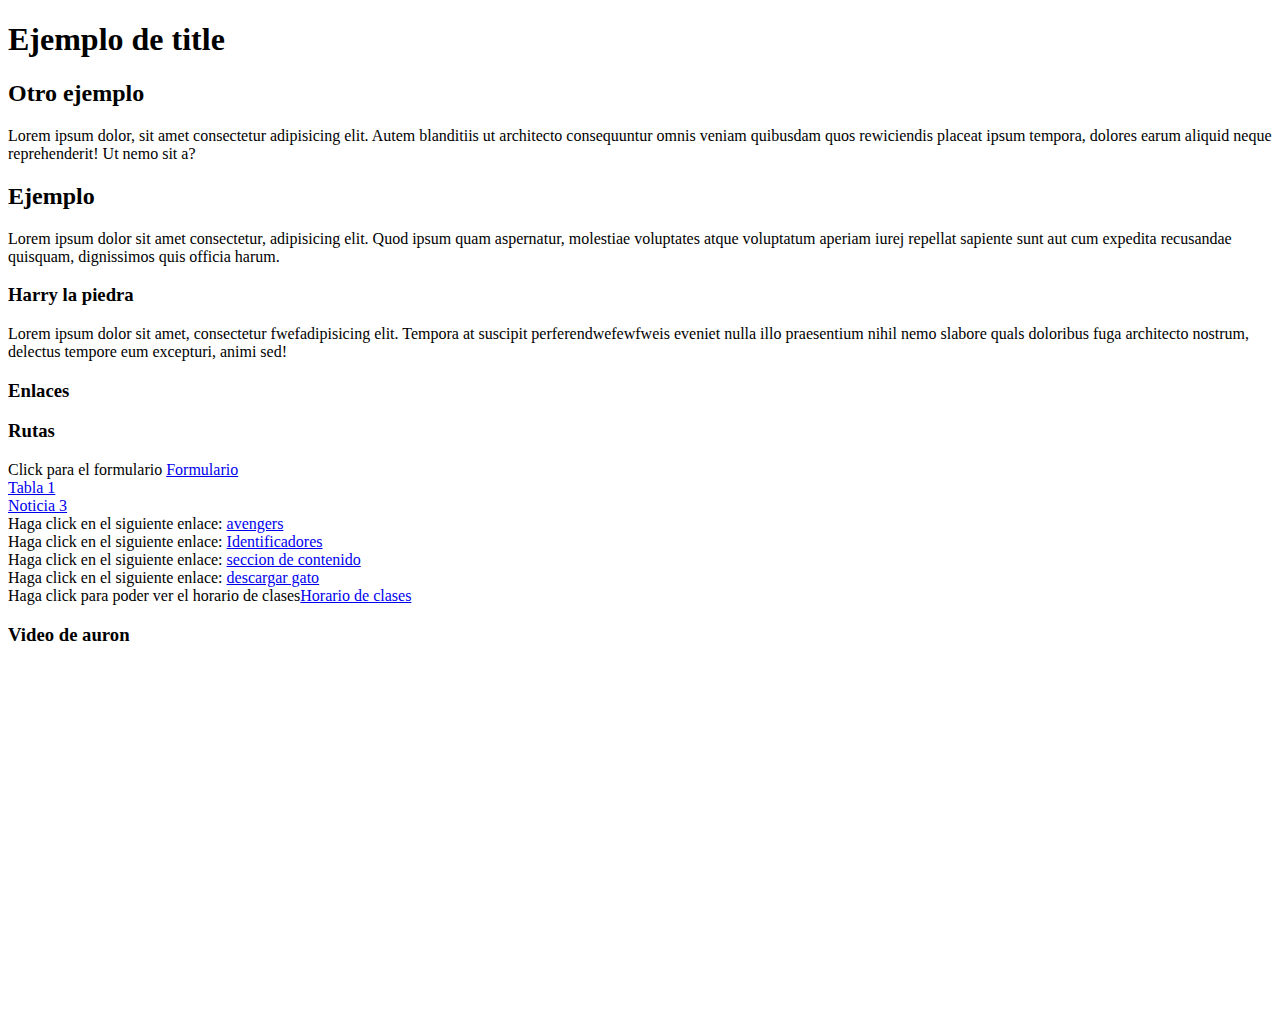
==== index.html @ 06ee4543 "version 2.5.1" ====
<!-- Inicio del documento HTML-->

<!DOCTYPE html>
<html lang="es">

<head>
 <!-- Cotiene los meta datos y el titulo-->
 <meta charset="UTF-8">
 <meta name="viewport" content="width=device-width, initial-scale=1.0">
    <title>Prueba Web</title>
    <link rel="shortcut icon" href="/imagenes/gato.jpg" type="image/x-icon">

</head>

<body>

    <!-- Representa el contenido de nuestra pagina web-->
   <h1>Ejemplo de title</h1>
   <h2>Otro ejemplo</h2>
    <p>Lorem ipsum dolor, sit amet consectetur adipisicing elit. Autem blanditiis ut architecto consequuntur omnis veniam quibusdam quos rewiciendis placeat ipsum tempora, dolores earum aliquid neque reprehenderit! Ut nemo sit a?</p>
    <h2>Ejemplo</h2>
    <p>Lorem ipsum dolor sit amet consectetur, adipisicing elit. Quod ipsum quam aspernatur, molestiae voluptates atque voluptatum aperiam iurej repellat sapiente sunt aut cum expedita recusandae quisquam, dignissimos quis officia harum.</p>
    <h3>Harry la piedra</h3>
    <p>Lorem ipsum dolor sit amet, consectetur fwefadipisicing elit. Tempora at suscipit perferendwefewfweis eveniet nulla illo praesentium nihil nemo slabore quals doloribus fuga architecto nostrum, delectus tempore eum excepturi, animi sed!</p>
    <section>
        <h3>Enlaces</h3>
        <div>
            <h3>Rutas</h3>
            <p>
             
                <!-- para drigir a un punto especifico se estbalece un id en el elemento, y en la ruta se agg # y el id, en este caso (#tabla-1)-->
                Click para el formulario <a href="html/formulario.html#formulario">Formulario</a><br>
                <a href="html/avengers.html#tabla-1" target="_blank">Tabla 1</a><br>
                <a href="html/seccion-de-contenido.html#noticia-3">Noticia 3</a><br>
                Haga click en el siguiente enlace: <a href="html/avengers.html">avengers</a><br>
                Haga click en el siguiente enlace: <a href="html/identificadores.html">Identificadores</a><br>
                Haga click en el siguiente enlace: <a href="html/seccion-de-contenido.html">seccion de contenido</a><br>
                Haga click en el siguiente enlace: <a href="imagenes/gato.jpg" download>descargar gato</a><br>
                Haga click para poder ver el horario de clases<a href="html/horario-clases.html#horario">Horario de clases</a>
            </p>
        </div>

            <h3>Video de auron</h3>
            <p>
                <iframe width="560" height="315" src="https://www.youtube.com/embed/3I1ssfR3FRU" title="YouTube video player" frameborder="0" allow="accelerometer; autoplay; clipboard-write; encrypted-media; gyroscope; picture-in-picture" allowfullscreen></iframe>
                    
            </p><br>
      
        </div>
    </section>

</body>

</html>
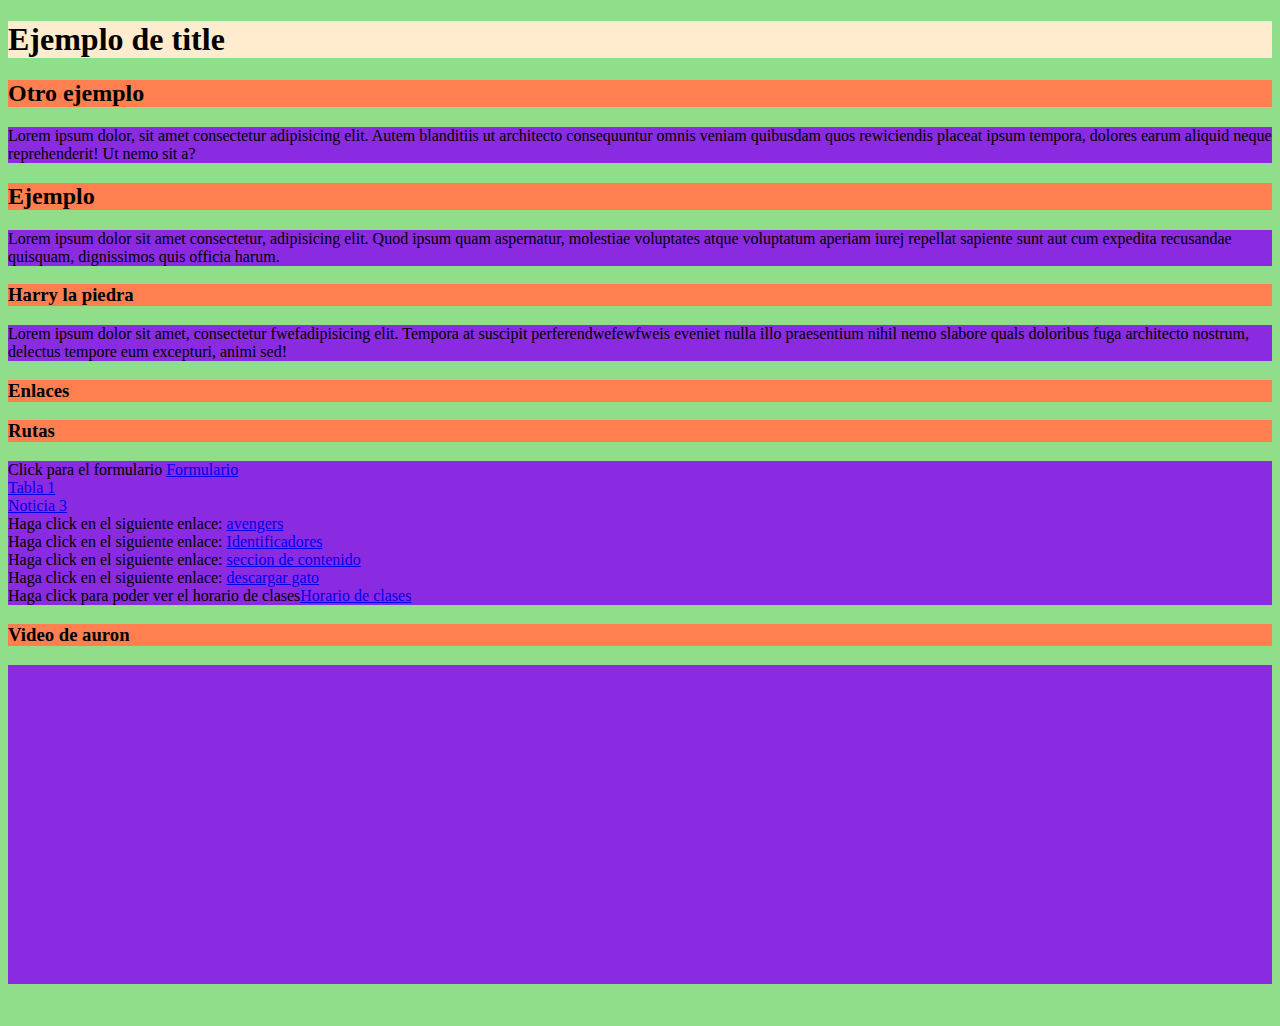
==== commit ad839b45: "version 2.5.4" ====
--- a/index.html
+++ b/index.html
@@ -10,6 +10,7 @@
  <meta name="viewport" content="width=device-width, initial-scale=1.0">
     <title>Prueba Web</title>
     <link rel="shortcut icon" href="/imagenes/gato.jpg" type="image/x-icon">
+    <link rel="stylesheet" href="css/style.css">
 
 </head>
 
--- a/css/style.css
+++ b/css/style.css
@@ -0,0 +1,12 @@
+body{
+    background-color: rgba(140, 221, 133, 0.966);
+}
+h1{
+    background-color: blanchedalmond;
+}
+p{
+    background-color: blueviolet;
+}
+h2,h3{
+    background-color: coral;
+}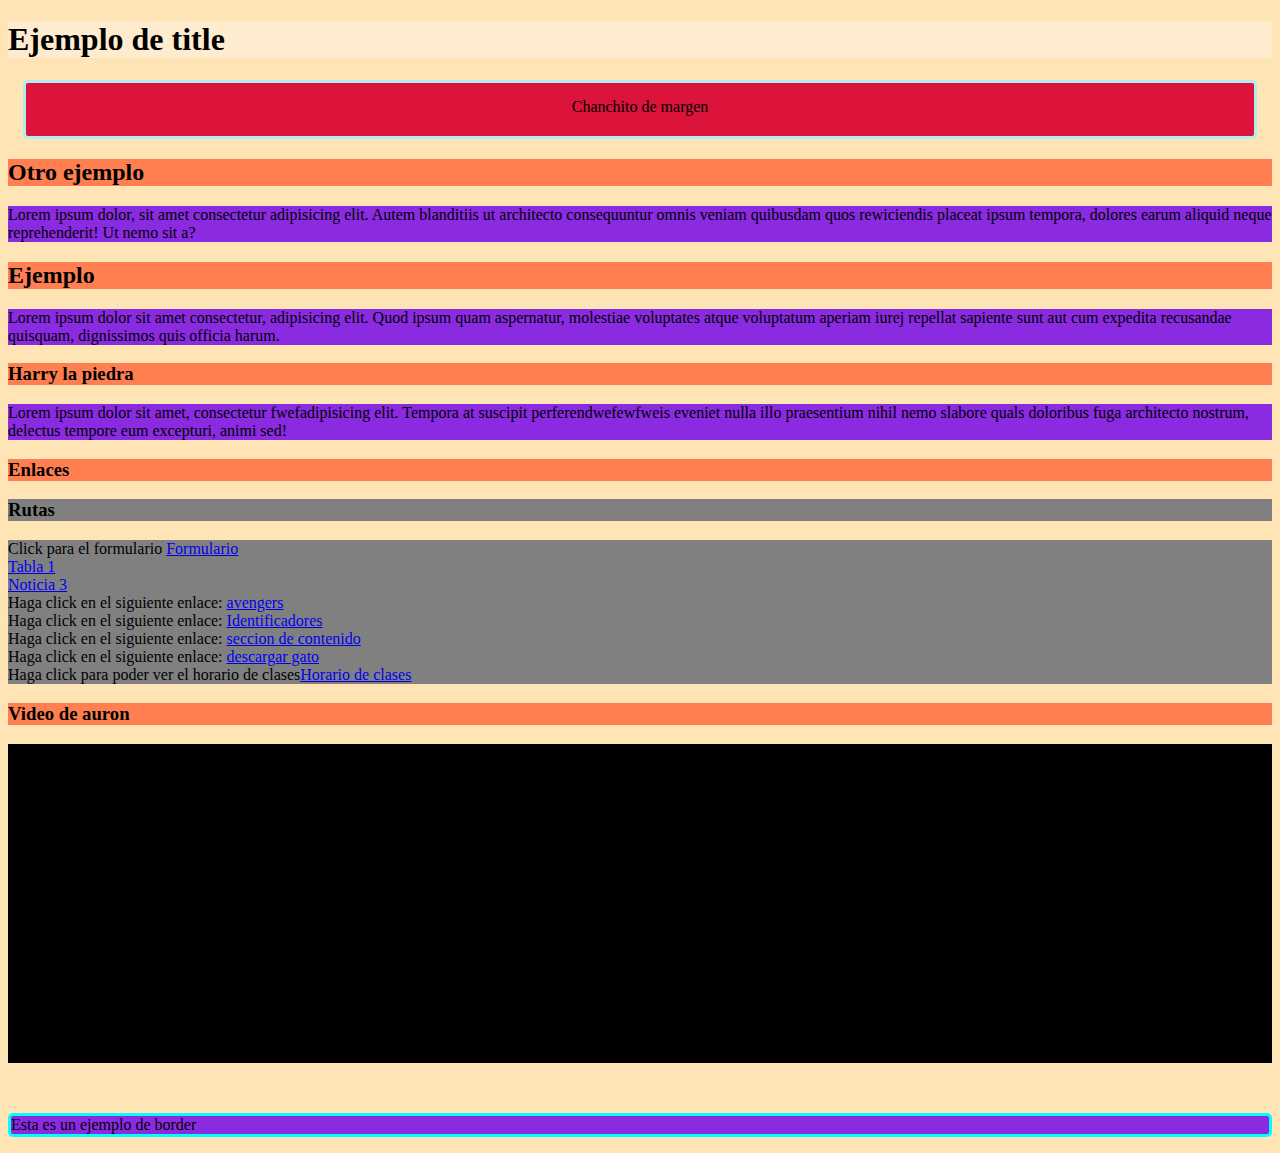
==== commit 8fb8eab4: "version 3.1" ====
--- a/index.html
+++ b/index.html
@@ -11,6 +11,7 @@
     <title>Prueba Web</title>
     <link rel="shortcut icon" href="/imagenes/gato.jpg" type="image/x-icon">
     <link rel="stylesheet" href="css/style.css">
+   <link rel="stylesheet" href="css/estilo2.css">
 
 </head>
 
@@ -18,6 +19,9 @@
 
     <!-- Representa el contenido de nuestra pagina web-->
    <h1>Ejemplo de title</h1>
+   <div class="margen">
+    Chanchito de margen
+</div>
    <h2>Otro ejemplo</h2>
     <p>Lorem ipsum dolor, sit amet consectetur adipisicing elit. Autem blanditiis ut architecto consequuntur omnis veniam quibusdam quos rewiciendis placeat ipsum tempora, dolores earum aliquid neque reprehenderit! Ut nemo sit a?</p>
     <h2>Ejemplo</h2>
@@ -43,13 +47,17 @@
         </div>
 
             <h3>Video de auron</h3>
-            <p>
+            <p id="video">
                 <iframe width="560" height="315" src="https://www.youtube.com/embed/3I1ssfR3FRU" title="YouTube video player" frameborder="0" allow="accelerometer; autoplay; clipboard-write; encrypted-media; gyroscope; picture-in-picture" allowfullscreen></iframe>
                     
             </p><br>
-      
+        
+            <P class="borde">
+                Esta es un ejemplo de border
+            </P>
         </div>
     </section>
+  
 
 </body>
 
--- a/css/style.css
+++ b/css/style.css
@@ -1,6 +1,4 @@
-body{
-    background-color: rgba(140, 221, 133, 0.966);
-}
+
 h1{
     background-color: blanchedalmond;
 }
@@ -9,4 +7,7 @@
 }
 h2,h3{
     background-color: coral;
+}
+#video{
+    background-color: black;
 }--- a/css/estilo2.css
+++ b/css/estilo2.css
@@ -0,0 +1,21 @@
+body{
+    background-color:moccasin;
+}
+div h3, div p{
+    color: black;
+    background-color: gray;
+}
+.borde{
+   border-color: aqua;
+  border-style: solid;
+border-radius: 5px;
+}
+.margen{
+    background-color: crimson;
+    margin: 15px 15px 20px 15px;
+    padding: 15px 15px 20px 15px;
+    border-radius: 5px;
+    border-style: solid;
+    border-color: paleturquoise;
+    text-align: center;
+}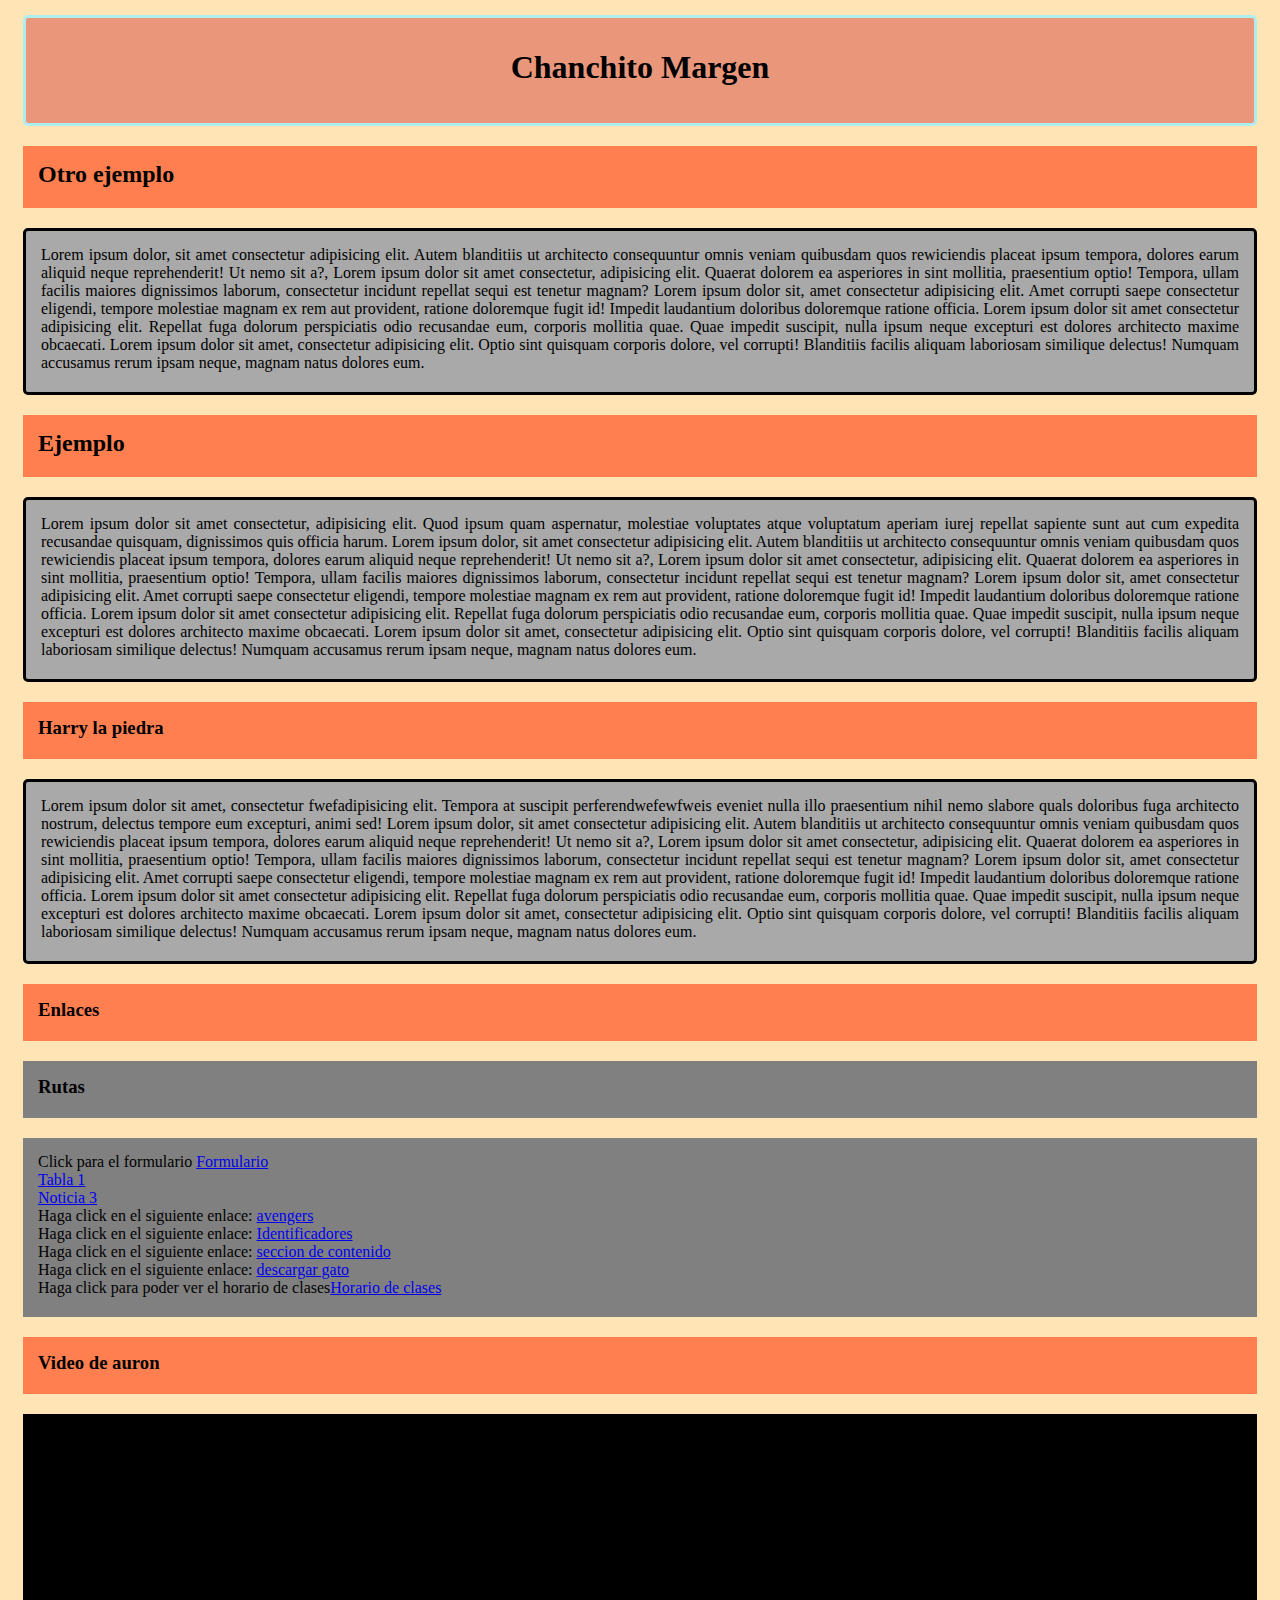
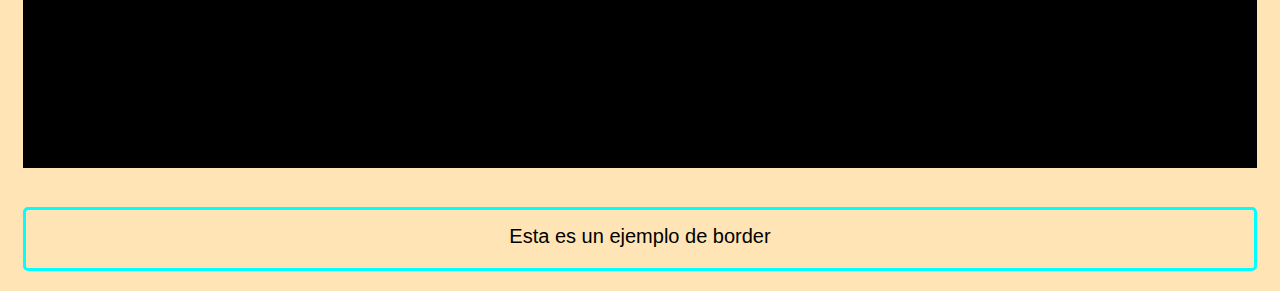
==== commit 03d3f073: "version 3.2" ====
--- a/index.html
+++ b/index.html
@@ -18,20 +18,20 @@
 <body>
 
     <!-- Representa el contenido de nuestra pagina web-->
-   <h1>Ejemplo de title</h1>
+   
    <div class="margen">
-    Chanchito de margen
+    <h1>Chanchito Margen</h1>
 </div>
-   <h2>Otro ejemplo</h2>
-    <p>Lorem ipsum dolor, sit amet consectetur adipisicing elit. Autem blanditiis ut architecto consequuntur omnis veniam quibusdam quos rewiciendis placeat ipsum tempora, dolores earum aliquid neque reprehenderit! Ut nemo sit a?</p>
-    <h2>Ejemplo</h2>
-    <p>Lorem ipsum dolor sit amet consectetur, adipisicing elit. Quod ipsum quam aspernatur, molestiae voluptates atque voluptatum aperiam iurej repellat sapiente sunt aut cum expedita recusandae quisquam, dignissimos quis officia harum.</p>
-    <h3>Harry la piedra</h3>
-    <p>Lorem ipsum dolor sit amet, consectetur fwefadipisicing elit. Tempora at suscipit perferendwefewfweis eveniet nulla illo praesentium nihil nemo slabore quals doloribus fuga architecto nostrum, delectus tempore eum excepturi, animi sed!</p>
+   <h2 class="title-1">Otro ejemplo</h2>
+    <p class="text">Lorem ipsum dolor, sit amet consectetur adipisicing elit. Autem blanditiis ut architecto consequuntur omnis veniam quibusdam quos rewiciendis placeat ipsum tempora, dolores earum aliquid neque reprehenderit! Ut nemo sit a?, Lorem ipsum dolor sit amet consectetur, adipisicing elit. Quaerat dolorem ea asperiores in sint mollitia, praesentium optio! Tempora, ullam facilis maiores dignissimos laborum, consectetur incidunt repellat sequi est tenetur magnam? Lorem ipsum dolor sit, amet consectetur adipisicing elit. Amet corrupti saepe consectetur eligendi, tempore molestiae magnam ex rem aut provident, ratione doloremque fugit id! Impedit laudantium doloribus doloremque ratione officia. Lorem ipsum dolor sit amet consectetur adipisicing elit. Repellat fuga dolorum perspiciatis odio recusandae eum, corporis mollitia quae. Quae impedit suscipit, nulla ipsum neque excepturi est dolores architecto maxime obcaecati. Lorem ipsum dolor sit amet, consectetur adipisicing elit. Optio sint quisquam corporis dolore, vel corrupti! Blanditiis facilis aliquam laboriosam similique delectus! Numquam accusamus rerum ipsam neque, magnam natus dolores eum.</p>
+    <h2 class="title-1">Ejemplo</h2>
+    <p class="text">Lorem ipsum dolor sit amet consectetur, adipisicing elit. Quod ipsum quam aspernatur, molestiae voluptates atque voluptatum aperiam iurej repellat sapiente sunt aut cum expedita recusandae quisquam, dignissimos quis officia harum. Lorem ipsum dolor, sit amet consectetur adipisicing elit. Autem blanditiis ut architecto consequuntur omnis veniam quibusdam quos rewiciendis placeat ipsum tempora, dolores earum aliquid neque reprehenderit! Ut nemo sit a?, Lorem ipsum dolor sit amet consectetur, adipisicing elit. Quaerat dolorem ea asperiores in sint mollitia, praesentium optio! Tempora, ullam facilis maiores dignissimos laborum, consectetur incidunt repellat sequi est tenetur magnam? Lorem ipsum dolor sit, amet consectetur adipisicing elit. Amet corrupti saepe consectetur eligendi, tempore molestiae magnam ex rem aut provident, ratione doloremque fugit id! Impedit laudantium doloribus doloremque ratione officia. Lorem ipsum dolor sit amet consectetur adipisicing elit. Repellat fuga dolorum perspiciatis odio recusandae eum, corporis mollitia quae. Quae impedit suscipit, nulla ipsum neque excepturi est dolores architecto maxime obcaecati. Lorem ipsum dolor sit amet, consectetur adipisicing elit. Optio sint quisquam corporis dolore, vel corrupti! Blanditiis facilis aliquam laboriosam similique delectus! Numquam accusamus rerum ipsam neque, magnam natus dolores eum.</p>
+    <h3 class="title-2">Harry la piedra</h3>
+    <p class="text">Lorem ipsum dolor sit amet, consectetur fwefadipisicing elit. Tempora at suscipit perferendwefewfweis eveniet nulla illo praesentium nihil nemo slabore quals doloribus fuga architecto nostrum, delectus tempore eum excepturi, animi sed! Lorem ipsum dolor, sit amet consectetur adipisicing elit. Autem blanditiis ut architecto consequuntur omnis veniam quibusdam quos rewiciendis placeat ipsum tempora, dolores earum aliquid neque reprehenderit! Ut nemo sit a?, Lorem ipsum dolor sit amet consectetur, adipisicing elit. Quaerat dolorem ea asperiores in sint mollitia, praesentium optio! Tempora, ullam facilis maiores dignissimos laborum, consectetur incidunt repellat sequi est tenetur magnam? Lorem ipsum dolor sit, amet consectetur adipisicing elit. Amet corrupti saepe consectetur eligendi, tempore molestiae magnam ex rem aut provident, ratione doloremque fugit id! Impedit laudantium doloribus doloremque ratione officia. Lorem ipsum dolor sit amet consectetur adipisicing elit. Repellat fuga dolorum perspiciatis odio recusandae eum, corporis mollitia quae. Quae impedit suscipit, nulla ipsum neque excepturi est dolores architecto maxime obcaecati. Lorem ipsum dolor sit amet, consectetur adipisicing elit. Optio sint quisquam corporis dolore, vel corrupti! Blanditiis facilis aliquam laboriosam similique delectus! Numquam accusamus rerum ipsam neque, magnam natus dolores eum.</p>
     <section>
-        <h3>Enlaces</h3>
+        <h3 class="title-2">Enlaces</h3>
         <div>
-            <h3>Rutas</h3>
+            <h3 class="title-2">Rutas</h3>
             <p>
              
                 <!-- para drigir a un punto especifico se estbalece un id en el elemento, y en la ruta se agg # y el id, en este caso (#tabla-1)-->
@@ -46,7 +46,7 @@
             </p>
         </div>
 
-            <h3>Video de auron</h3>
+            <h3 class="title-2">Video de auron</h3>
             <p id="video">
                 <iframe width="560" height="315" src="https://www.youtube.com/embed/3I1ssfR3FRU" title="YouTube video player" frameborder="0" allow="accelerometer; autoplay; clipboard-write; encrypted-media; gyroscope; picture-in-picture" allowfullscreen></iframe>
                     
--- a/css/style.css
+++ b/css/style.css
@@ -1,13 +1,11 @@
 
-h1{
-    background-color: blanchedalmond;
-}
-p{
-    background-color: blueviolet;
-}
+
+
 h2,h3{
     background-color: coral;
 }
 #video{
     background-color: black;
+    margin: 15px 15px 20px 15px;
+    padding: 15px 15px 20px 15px;
 }--- a/css/estilo2.css
+++ b/css/estilo2.css
@@ -3,19 +3,46 @@
 }
 div h3, div p{
     color: black;
-    background-color: gray;
+  background-color:gray ;
+    margin: 15px 15px 20px 15px;
+    padding: 15px 15px 20px 15px;
+    
 }
 .borde{
    border-color: aqua;
   border-style: solid;
 border-radius: 5px;
+margin: 1px 15px 20px 15px;
+padding: 15px 15px 20px 15px;
+text-align: center;
+font-size: 20px ;
+font-family: 'Franklin Gothic Medium', 'Arial Narrow', Arial, sans-serif;
 }
 .margen{
-    background-color: crimson;
+    background-color:darksalmon;
     margin: 15px 15px 20px 15px;
-    padding: 15px 15px 20px 15px;
+    padding: 10px 10px 15px 10px;
     border-radius: 5px;
     border-style: solid;
     border-color: paleturquoise;
     text-align: center;
+
+}
+.text{
+    background-color: darkgray;
+    margin: 15px 15px 20px 15px;
+    padding: 15px 15px 20px 15px;
+    border-radius: 5px;
+    border-color: black;
+    border-style: solid;
+    text-align: justify;
+
+}
+.title-1{
+    margin: 15px 15px 20px 15px;
+    padding: 15px 15px 20px 15px;
+}
+.title-2{
+    margin: 15px 15px 20px 15px;
+    padding: 15px 15px 20px 15px;
 }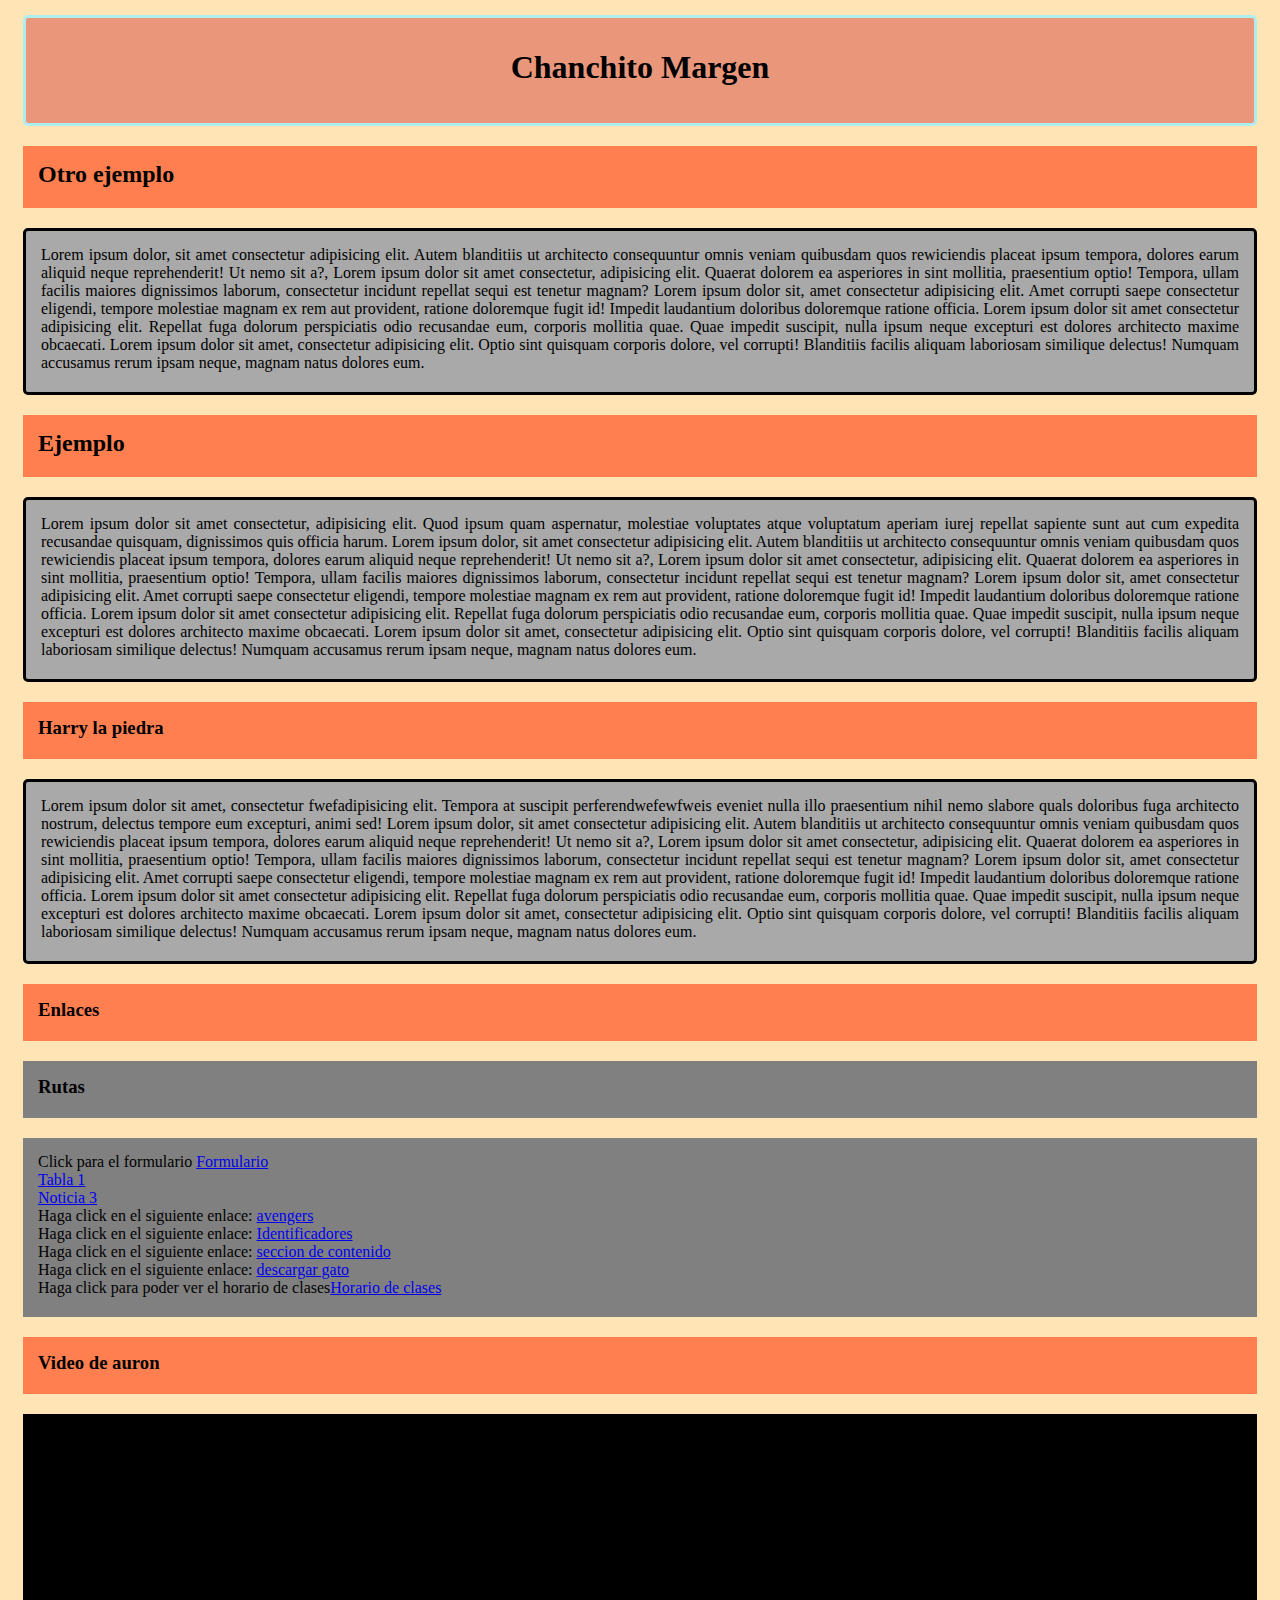
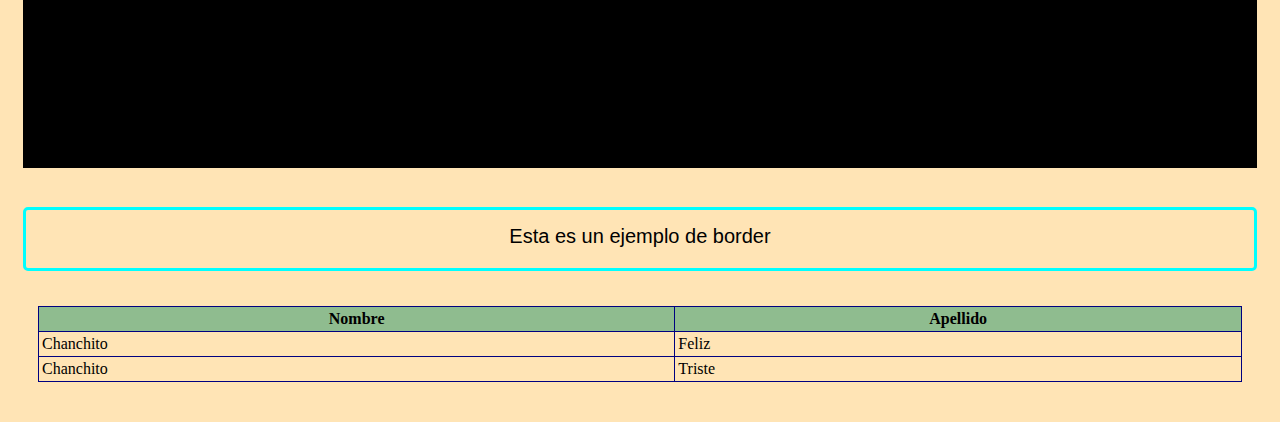
==== commit 91075c88: "version 3.3" ====
--- a/index.html
+++ b/index.html
@@ -57,7 +57,22 @@
             </P>
         </div>
     </section>
-  
+  <div class="table-1">
+      <table>
+          <tr>
+              <th>Nombre</th>
+              <th>Apellido</th>
+          </tr>
+          <tr>
+            <td>Chanchito</td>
+            <td>Feliz</td>
+        </tr>
+        <tr>
+            <td>Chanchito</td>
+            <td>Triste</td>
+        </tr>
+      </table>
+  </div>
 
 </body>
 
--- a/css/estilo2.css
+++ b/css/estilo2.css
@@ -45,4 +45,27 @@
 .title-2{
     margin: 15px 15px 20px 15px;
     padding: 15px 15px 20px 15px;
+}
+.table-1{
+    margin: 15px 15px 20px 15px;
+    padding: 15px 15px 20px 15px;
+}
+table{
+    width: 100%;
+    border-collapse:collapse;
+    
+}
+th,td{
+    border:1px;
+    border-style: solid;
+    border-color: navy;
+    padding: 3px;
+}
+th{
+    background-color: darkseagreen;
+    color: black;
+}
+tr:hover{
+background-color: cornflowerblue;
+cursor: pointer;
 }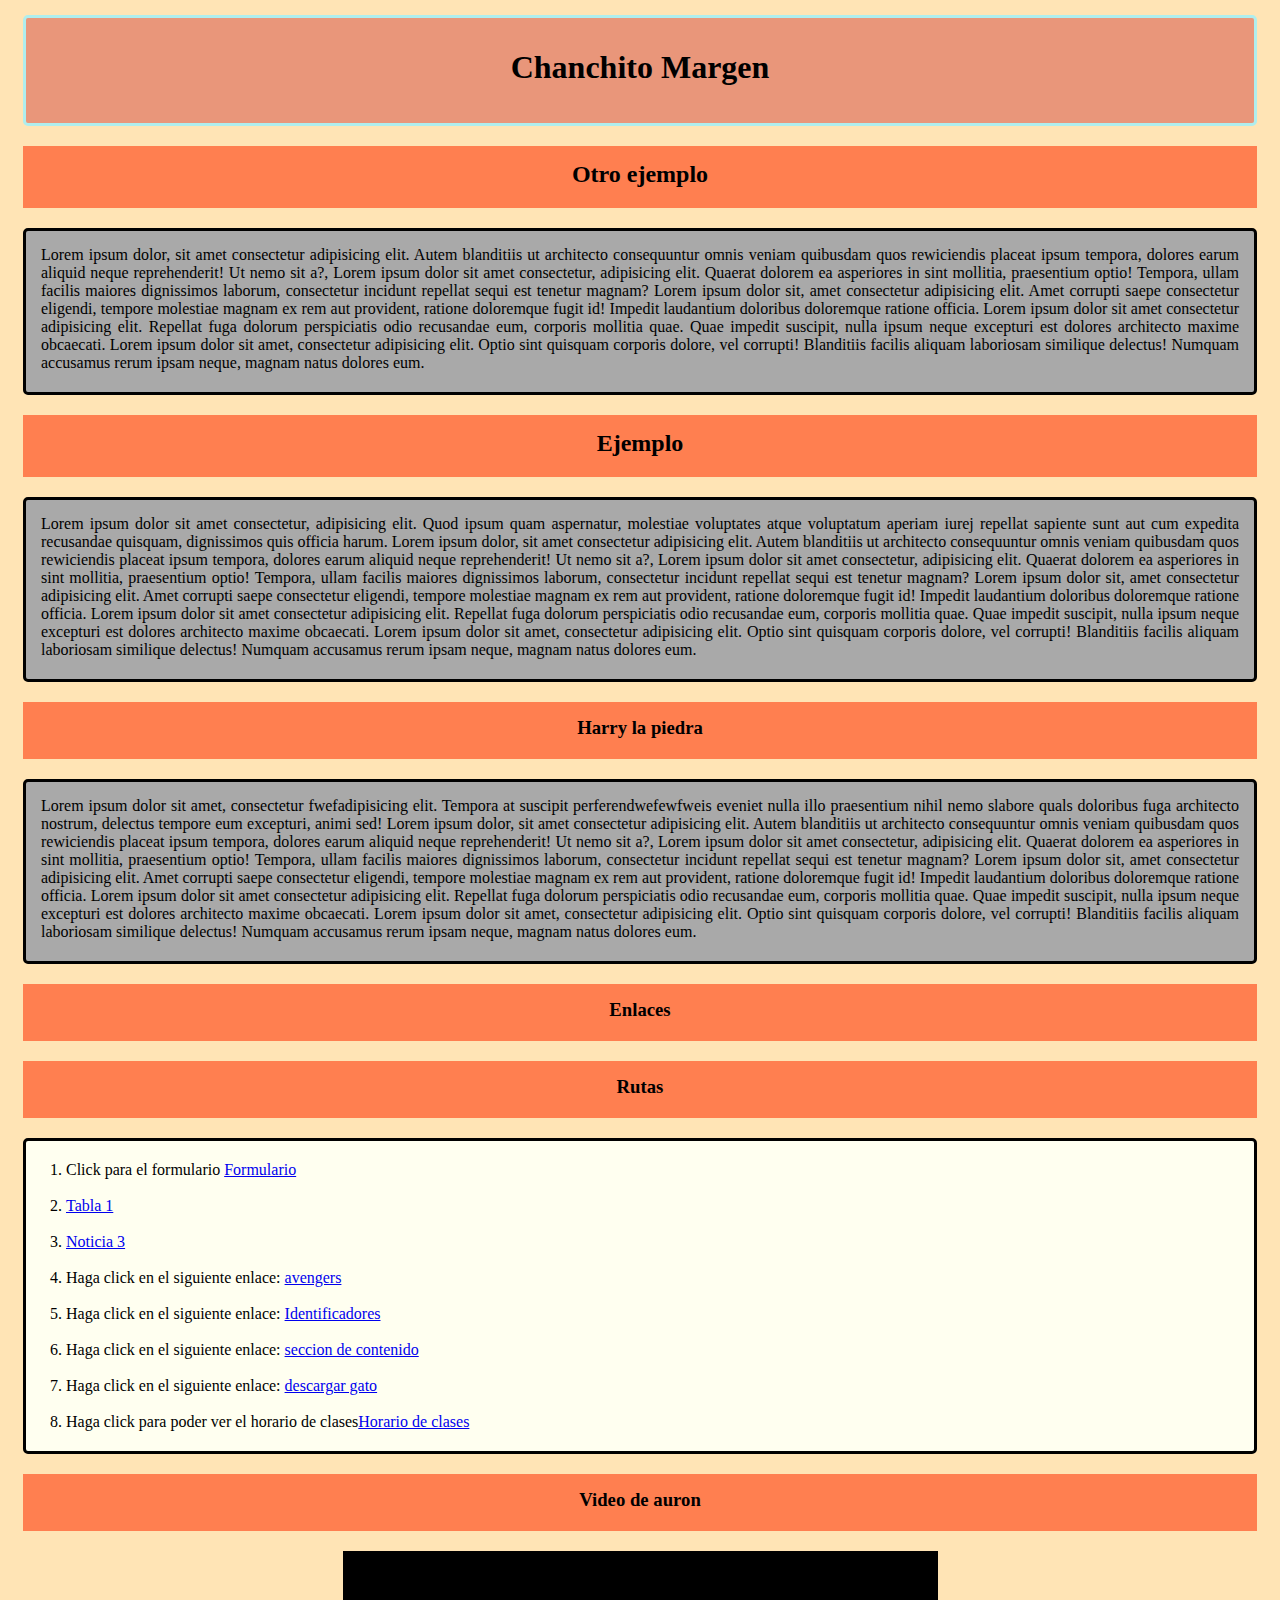
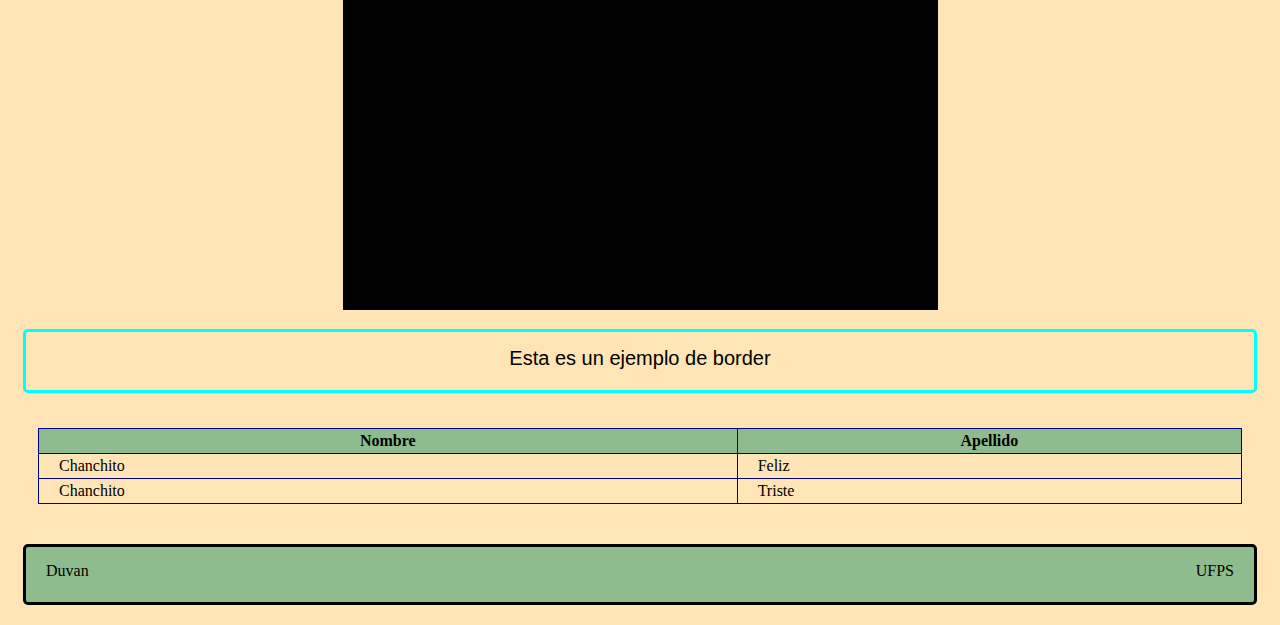
==== commit 48782983: "version 3.4" ====
--- a/index.html
+++ b/index.html
@@ -32,17 +32,20 @@
         <h3 class="title-2">Enlaces</h3>
         <div>
             <h3 class="title-2">Rutas</h3>
-            <p>
+            <p class="p-1">
              
                 <!-- para drigir a un punto especifico se estbalece un id en el elemento, y en la ruta se agg # y el id, en este caso (#tabla-1)-->
-                Click para el formulario <a href="html/formulario.html#formulario">Formulario</a><br>
-                <a href="html/avengers.html#tabla-1" target="_blank">Tabla 1</a><br>
-                <a href="html/seccion-de-contenido.html#noticia-3">Noticia 3</a><br>
-                Haga click en el siguiente enlace: <a href="html/avengers.html">avengers</a><br>
-                Haga click en el siguiente enlace: <a href="html/identificadores.html">Identificadores</a><br>
-                Haga click en el siguiente enlace: <a href="html/seccion-de-contenido.html">seccion de contenido</a><br>
-                Haga click en el siguiente enlace: <a href="imagenes/gato.jpg" download>descargar gato</a><br>
-                Haga click para poder ver el horario de clases<a href="html/horario-clases.html#horario">Horario de clases</a>
+                <ol class="lista">
+                    
+                    <li> Click para el formulario <a href="html/formulario.html#formulario">Formulario</a></li><br>
+                <li><a href="html/avengers.html#tabla-1" target="_blank">Tabla 1</a></li><br>
+                <li><a href="html/seccion-de-contenido.html#noticia-3">Noticia 3</a></li><br>
+               <li> Haga click en el siguiente enlace: <a href="html/avengers.html">avengers</a></li><br>
+               <li> Haga click en el siguiente enlace: <a href="html/identificadores.html">Identificadores</a></li><br>
+               <li> Haga click en el siguiente enlace: <a href="html/seccion-de-contenido.html">seccion de contenido</a></li><br>
+              <li>  Haga click en el siguiente enlace: <a href="imagenes/gato.jpg" download>descargar gato</a></li><br>
+              <li>  Haga click para poder ver el horario de clases<a href="html/horario-clases.html#horario">Horario de clases</a></li>
+            </ol>
             </p>
         </div>
 
@@ -73,7 +76,10 @@
         </tr>
       </table>
   </div>
-
+<footer class="footer-1">
+  <div class="izq">Duvan</div>
+  <div class="derech">UFPS</div>
+</footer>
 </body>
 
 </html>--- a/css/style.css
+++ b/css/style.css
@@ -6,6 +6,8 @@
 }
 #video{
     background-color: black;
-    margin: 15px 15px 20px 15px;
-    padding: 15px 15px 20px 15px;
+    width: 500px;
+    margin: 0 auto;
+    padding: 20px 15px 20px;
+    padding-right: 80px;
 }--- a/css/estilo2.css
+++ b/css/estilo2.css
@@ -1,13 +1,7 @@
 body{
     background-color:moccasin;
 }
-div h3, div p{
-    color: black;
-  background-color:gray ;
-    margin: 15px 15px 20px 15px;
-    padding: 15px 15px 20px 15px;
-    
-}
+
 .borde{
    border-color: aqua;
   border-style: solid;
@@ -41,10 +35,12 @@
 .title-1{
     margin: 15px 15px 20px 15px;
     padding: 15px 15px 20px 15px;
+    text-align: center;
 }
 .title-2{
     margin: 15px 15px 20px 15px;
     padding: 15px 15px 20px 15px;
+    text-align: center;
 }
 .table-1{
     margin: 15px 15px 20px 15px;
@@ -65,7 +61,38 @@
     background-color: darkseagreen;
     color: black;
 }
+td{
+    padding-left: 20px;
+}
 tr:hover{
 background-color: cornflowerblue;
 cursor: pointer;
+}
+
+
+.footer-1{
+    background-color: darkseagreen;
+    margin:15px 15px 20px 15px;
+    padding: 15px 20px 40px 20px;
+    border-style: solid;
+    border-radius: 5px;
+
+}
+.izq{
+    float: left;
+}
+.derech{
+    float: right;
+   
+}
+
+.lista{
+    margin: 15px 15px 20px 15px;
+    padding-top: 20px;
+    padding-bottom: 20px;
+    background-color: ivory;
+    border-radius: 5px;
+    border-style: solid;
+    text-align: justify;
+    
 }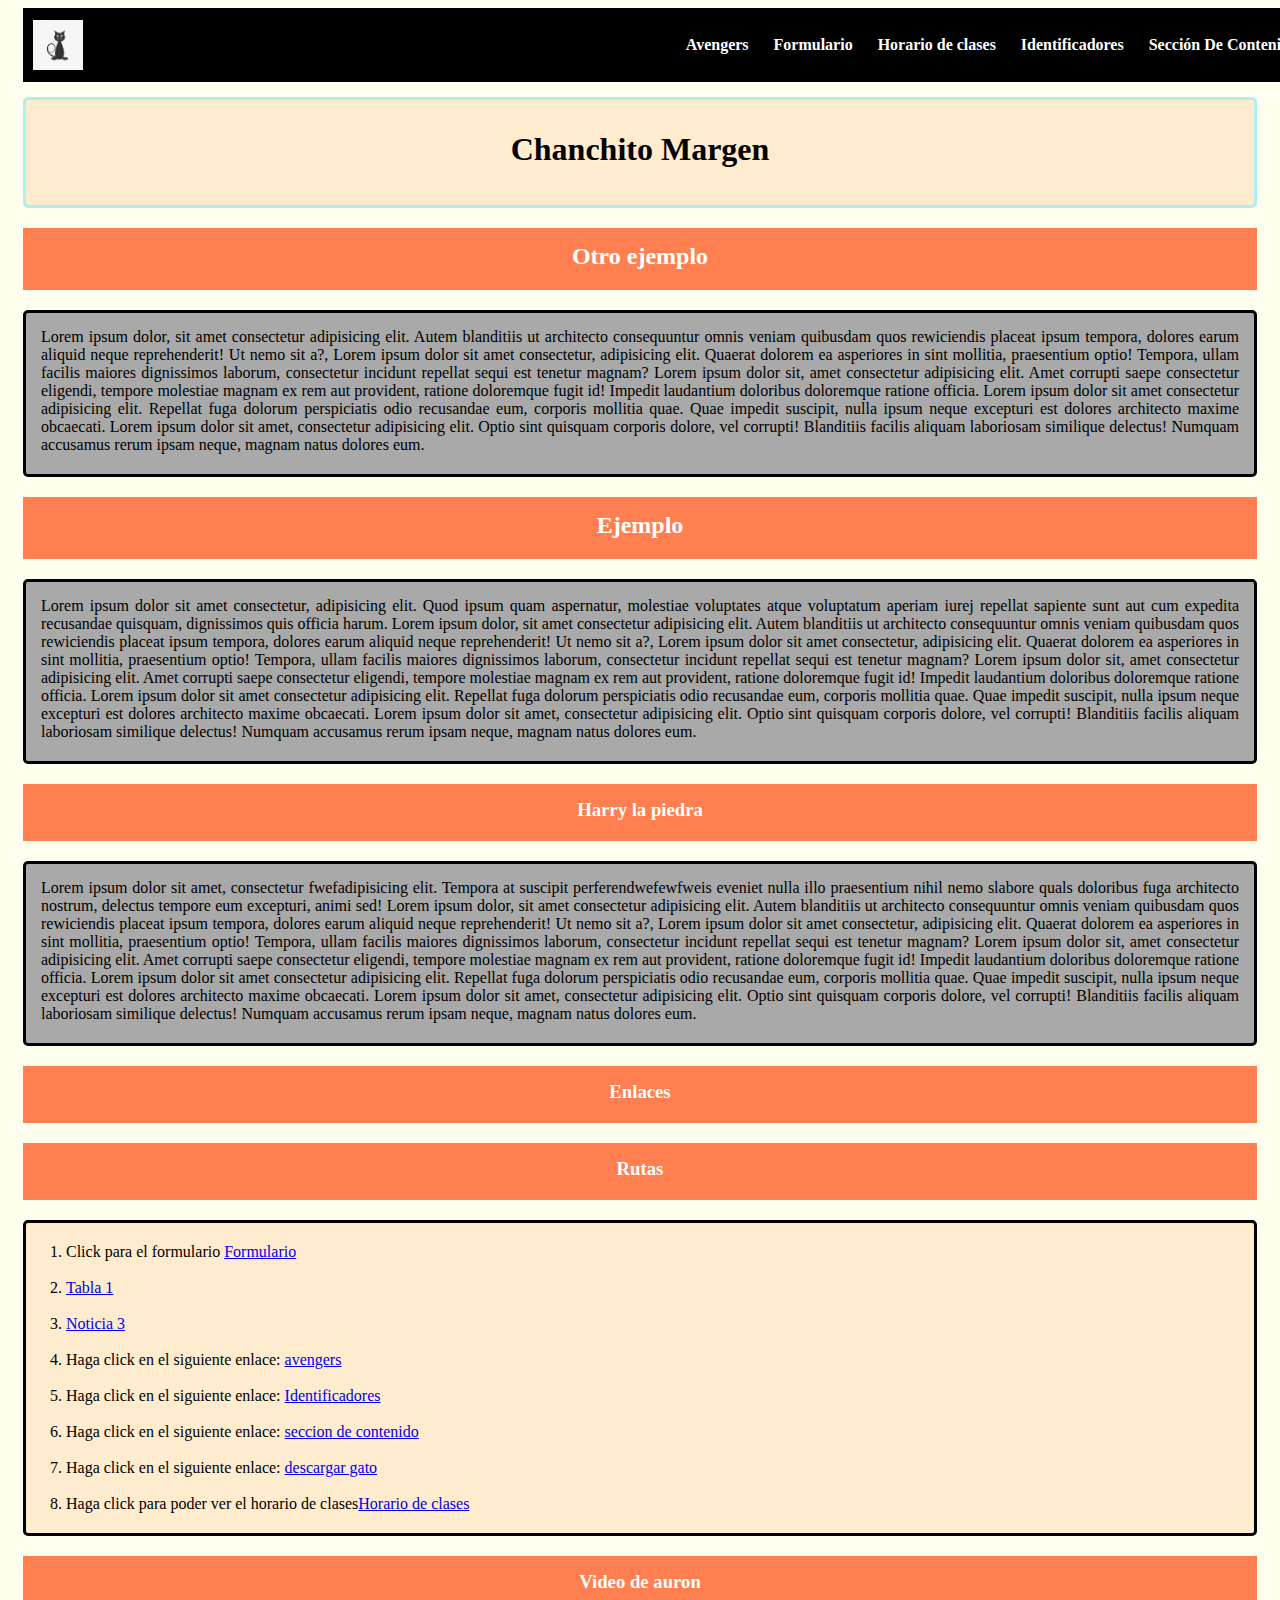
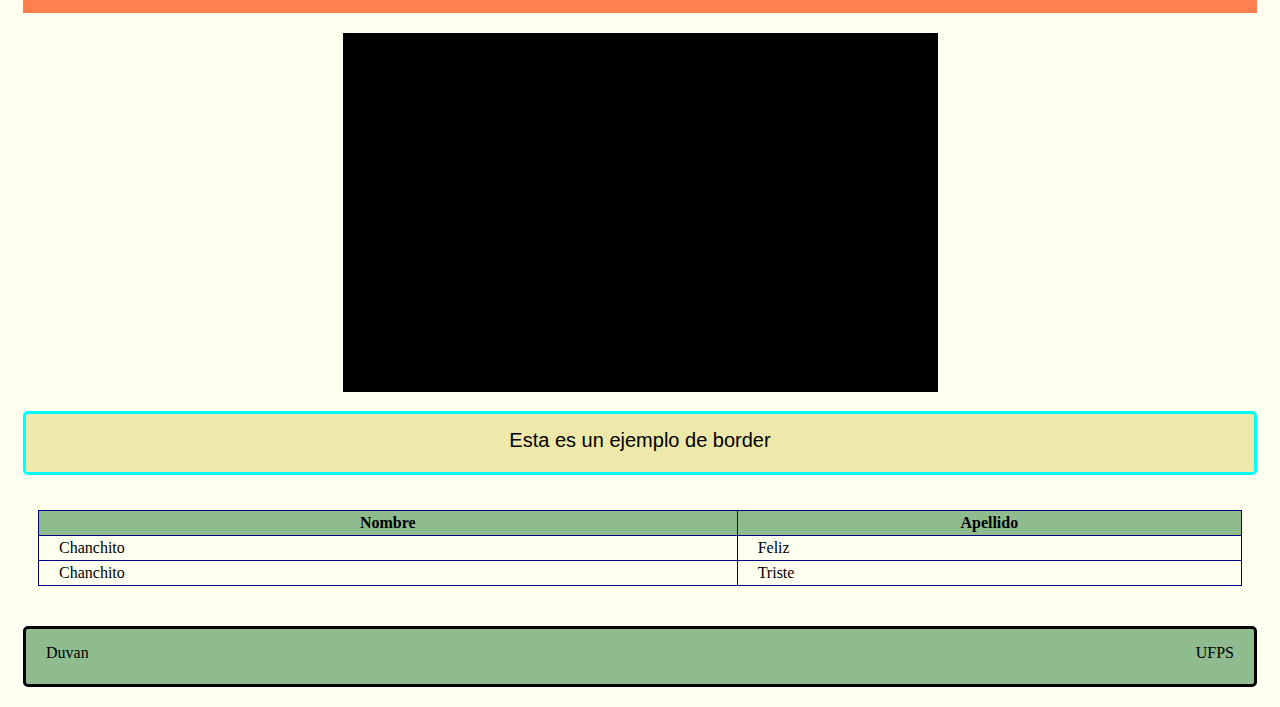
==== commit 64838b48: "version 3.7" ====
--- a/index.html
+++ b/index.html
@@ -9,7 +9,7 @@
  <meta charset="UTF-8">
  <meta name="viewport" content="width=device-width, initial-scale=1.0">
     <title>Prueba Web</title>
-    <link rel="shortcut icon" href="/imagenes/gato.jpg" type="image/x-icon">
+    <link rel="shortcut icon" href="../imagenes/gato.jpg" type="image/x-icon">
     <link rel="stylesheet" href="css/style.css">
    <link rel="stylesheet" href="css/estilo2.css">
 
@@ -18,7 +18,22 @@
 <body>
 
     <!-- Representa el contenido de nuestra pagina web-->
-   
+   <header>
+       <div class="menu">
+        <img class="logo" src="../imagenes/cat-logo.jpg" alt="Logo">
+       <nav>
+        <ul>
+          <li><a href="html/avengers.html">Avengers</a></li>
+          <li><a href="html/formulario.html">Formulario</a></li>
+          <li><a href="html/horario-clases.html">Horario de clases</a></li>
+          <li><a href="html/identificadores.html">Identificadores</a></li>
+          <li><a href="html/seccion-de-contenido.html">Sección De Contenido</a></li>
+           </u>
+       </nav>
+    </div>
+   </header>
+
+
    <div class="margen">
     <h1>Chanchito Margen</h1>
 </div>
--- a/css/estilo2.css
+++ b/css/estilo2.css
@@ -1,8 +1,9 @@
 body{
-    background-color:moccasin;
+    background-color:ivory;
 }
 
 .borde{
+    background-color: palegoldenrod;
    border-color: aqua;
   border-style: solid;
 border-radius: 5px;
@@ -11,16 +12,17 @@
 text-align: center;
 font-size: 20px ;
 font-family: 'Franklin Gothic Medium', 'Arial Narrow', Arial, sans-serif;
+
 }
 .margen{
-    background-color:darksalmon;
+    background-color:blanchedalmond;
     margin: 15px 15px 20px 15px;
     padding: 10px 10px 15px 10px;
     border-radius: 5px;
     border-style: solid;
     border-color: paleturquoise;
     text-align: center;
-
+    color: black;
 }
 .text{
     background-color: darkgray;
@@ -36,11 +38,13 @@
     margin: 15px 15px 20px 15px;
     padding: 15px 15px 20px 15px;
     text-align: center;
+    color: white;
 }
 .title-2{
     margin: 15px 15px 20px 15px;
     padding: 15px 15px 20px 15px;
     text-align: center;
+    color: white;
 }
 .table-1{
     margin: 15px 15px 20px 15px;
@@ -90,9 +94,51 @@
     margin: 15px 15px 20px 15px;
     padding-top: 20px;
     padding-bottom: 20px;
-    background-color: ivory;
+    background-color:blanchedalmond;
     border-radius: 5px;
     border-style: solid;
     text-align: justify;
     
-}+    
+}
+
+header{
+    background-color: black;
+    color: white;
+    margin-right: 15px;
+    margin-left: 15px;
+    clear: both;
+    content: '';
+    display: table;
+}
+.menu{
+width: 1300px;
+margin:0 auto;
+}
+nav{
+    float: right;
+
+}
+nav ul li{
+    list-style: none;
+    margin-right: 25px;
+    float:left;
+    padding: 12px 0;
+}
+nav ul li a{
+    text-decoration: none;
+    color: white;
+    font-weight: bold;
+}
+nav ul li a:hover{
+    cursor: pointer;
+    background-color: turquoise;
+    transition: .2s;
+}
+.logo{
+    float: left;
+    width: 50px;
+    height: 50px;
+   padding: 12px 0;
+   padding-left: 10px;
+}
